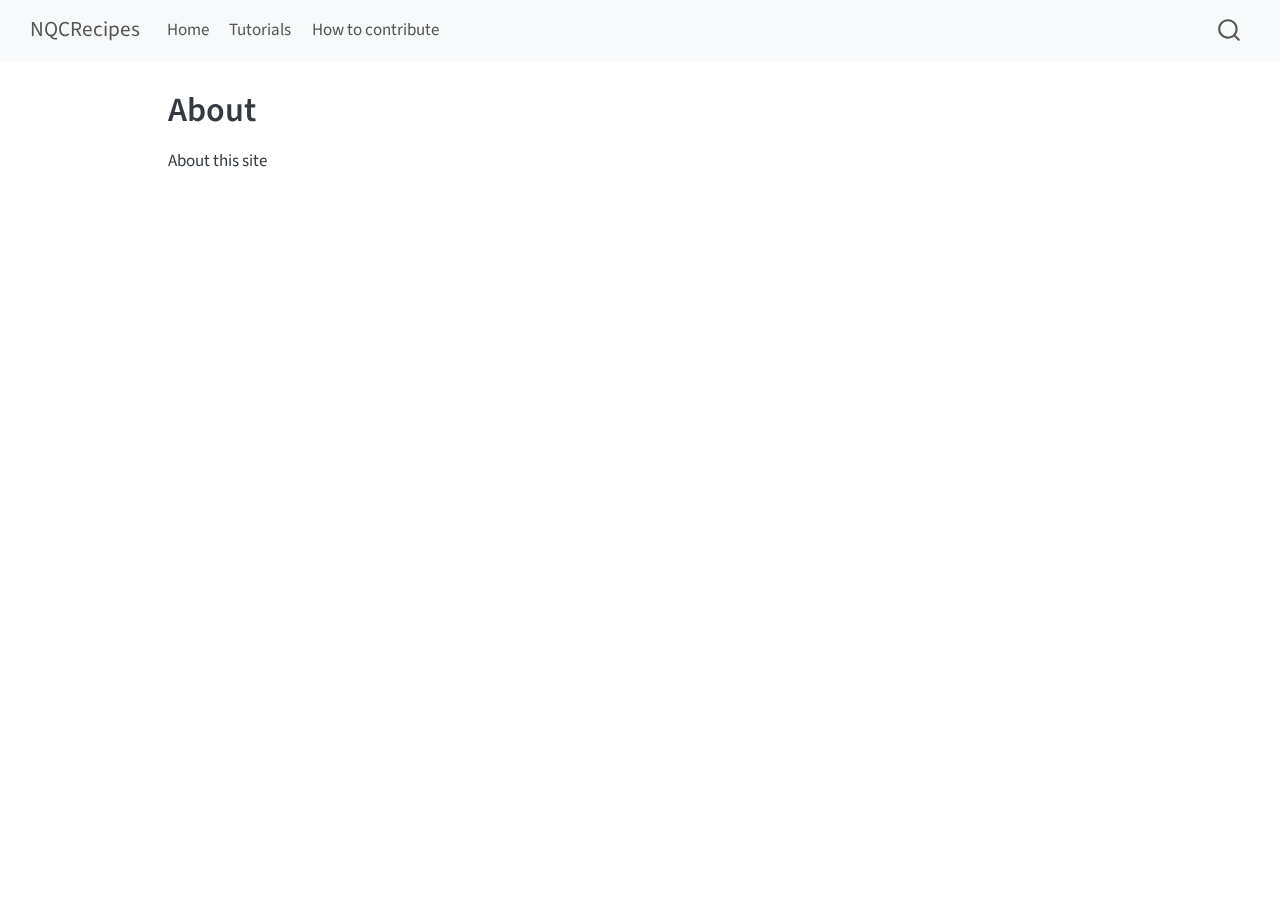
==== about.html @ 5137a84d "Built site for gh-pages" ====
<!DOCTYPE html>
<html xmlns="http://www.w3.org/1999/xhtml" lang="en" xml:lang="en"><head>

<meta charset="utf-8">
<meta name="generator" content="quarto-1.5.55">

<meta name="viewport" content="width=device-width, initial-scale=1.0, user-scalable=yes">


<title>About – NQCRecipes</title>
<style>
code{white-space: pre-wrap;}
span.smallcaps{font-variant: small-caps;}
div.columns{display: flex; gap: min(4vw, 1.5em);}
div.column{flex: auto; overflow-x: auto;}
div.hanging-indent{margin-left: 1.5em; text-indent: -1.5em;}
ul.task-list{list-style: none;}
ul.task-list li input[type="checkbox"] {
  width: 0.8em;
  margin: 0 0.8em 0.2em -1em; /* quarto-specific, see https://github.com/quarto-dev/quarto-cli/issues/4556 */ 
  vertical-align: middle;
}
</style>


<script src="site_libs/quarto-nav/quarto-nav.js"></script>
<script src="site_libs/quarto-nav/headroom.min.js"></script>
<script src="site_libs/clipboard/clipboard.min.js"></script>
<script src="site_libs/quarto-search/autocomplete.umd.js"></script>
<script src="site_libs/quarto-search/fuse.min.js"></script>
<script src="site_libs/quarto-search/quarto-search.js"></script>
<meta name="quarto:offset" content="./">
<script src="site_libs/quarto-html/quarto.js"></script>
<script src="site_libs/quarto-html/popper.min.js"></script>
<script src="site_libs/quarto-html/tippy.umd.min.js"></script>
<script src="site_libs/quarto-html/anchor.min.js"></script>
<link href="site_libs/quarto-html/tippy.css" rel="stylesheet">
<link href="site_libs/quarto-html/quarto-syntax-highlighting.css" rel="stylesheet" id="quarto-text-highlighting-styles">
<script src="site_libs/bootstrap/bootstrap.min.js"></script>
<link href="site_libs/bootstrap/bootstrap-icons.css" rel="stylesheet">
<link href="site_libs/bootstrap/bootstrap.min.css" rel="stylesheet" id="quarto-bootstrap" data-mode="light">
<script id="quarto-search-options" type="application/json">{
  "location": "navbar",
  "copy-button": false,
  "collapse-after": 3,
  "panel-placement": "end",
  "type": "overlay",
  "limit": 50,
  "keyboard-shortcut": [
    "f",
    "/",
    "s"
  ],
  "show-item-context": false,
  "language": {
    "search-no-results-text": "No results",
    "search-matching-documents-text": "matching documents",
    "search-copy-link-title": "Copy link to search",
    "search-hide-matches-text": "Hide additional matches",
    "search-more-match-text": "more match in this document",
    "search-more-matches-text": "more matches in this document",
    "search-clear-button-title": "Clear",
    "search-text-placeholder": "",
    "search-detached-cancel-button-title": "Cancel",
    "search-submit-button-title": "Submit",
    "search-label": "Search"
  }
}</script>


<link rel="stylesheet" href="styles.css">
</head>

<body class="nav-fixed">

<div id="quarto-search-results"></div>
  <header id="quarto-header" class="headroom fixed-top">
    <nav class="navbar navbar-expand-lg " data-bs-theme="dark">
      <div class="navbar-container container-fluid">
      <div class="navbar-brand-container mx-auto">
    <a class="navbar-brand" href="./index.html">
    <span class="navbar-title">NQCRecipes</span>
    </a>
  </div>
            <div id="quarto-search" class="" title="Search"></div>
          <button class="navbar-toggler" type="button" data-bs-toggle="collapse" data-bs-target="#navbarCollapse" aria-controls="navbarCollapse" role="menu" aria-expanded="false" aria-label="Toggle navigation" onclick="if (window.quartoToggleHeadroom) { window.quartoToggleHeadroom(); }">
  <span class="navbar-toggler-icon"></span>
</button>
          <div class="collapse navbar-collapse" id="navbarCollapse">
            <ul class="navbar-nav navbar-nav-scroll me-auto">
  <li class="nav-item">
    <a class="nav-link" href="./index.html"> 
<span class="menu-text">Home</span></a>
  </li>  
  <li class="nav-item">
    <a class="nav-link" href="./tutorials/overview.html"> 
<span class="menu-text">Tutorials</span></a>
  </li>  
  <li class="nav-item">
    <a class="nav-link" href="./contributing/contributing.html"> 
<span class="menu-text">How to contribute</span></a>
  </li>  
</ul>
          </div> <!-- /navcollapse -->
            <div class="quarto-navbar-tools">
</div>
      </div> <!-- /container-fluid -->
    </nav>
</header>
<!-- content -->
<div id="quarto-content" class="quarto-container page-columns page-rows-contents page-layout-article page-navbar">
<!-- sidebar -->
<!-- margin-sidebar -->
    <div id="quarto-margin-sidebar" class="sidebar margin-sidebar zindex-bottom">
        
    </div>
<!-- main -->
<main class="content" id="quarto-document-content">

<header id="title-block-header" class="quarto-title-block default">
<div class="quarto-title">
<h1 class="title">About</h1>
</div>



<div class="quarto-title-meta">

    
  
    
  </div>
  


</header>


<p>About this site</p>



</main> <!-- /main -->
<script id="quarto-html-after-body" type="application/javascript">
window.document.addEventListener("DOMContentLoaded", function (event) {
  const toggleBodyColorMode = (bsSheetEl) => {
    const mode = bsSheetEl.getAttribute("data-mode");
    const bodyEl = window.document.querySelector("body");
    if (mode === "dark") {
      bodyEl.classList.add("quarto-dark");
      bodyEl.classList.remove("quarto-light");
    } else {
      bodyEl.classList.add("quarto-light");
      bodyEl.classList.remove("quarto-dark");
    }
  }
  const toggleBodyColorPrimary = () => {
    const bsSheetEl = window.document.querySelector("link#quarto-bootstrap");
    if (bsSheetEl) {
      toggleBodyColorMode(bsSheetEl);
    }
  }
  toggleBodyColorPrimary();  
  const icon = "";
  const anchorJS = new window.AnchorJS();
  anchorJS.options = {
    placement: 'right',
    icon: icon
  };
  anchorJS.add('.anchored');
  const isCodeAnnotation = (el) => {
    for (const clz of el.classList) {
      if (clz.startsWith('code-annotation-')) {                     
        return true;
      }
    }
    return false;
  }
  const onCopySuccess = function(e) {
    // button target
    const button = e.trigger;
    // don't keep focus
    button.blur();
    // flash "checked"
    button.classList.add('code-copy-button-checked');
    var currentTitle = button.getAttribute("title");
    button.setAttribute("title", "Copied!");
    let tooltip;
    if (window.bootstrap) {
      button.setAttribute("data-bs-toggle", "tooltip");
      button.setAttribute("data-bs-placement", "left");
      button.setAttribute("data-bs-title", "Copied!");
      tooltip = new bootstrap.Tooltip(button, 
        { trigger: "manual", 
          customClass: "code-copy-button-tooltip",
          offset: [0, -8]});
      tooltip.show();    
    }
    setTimeout(function() {
      if (tooltip) {
        tooltip.hide();
        button.removeAttribute("data-bs-title");
        button.removeAttribute("data-bs-toggle");
        button.removeAttribute("data-bs-placement");
      }
      button.setAttribute("title", currentTitle);
      button.classList.remove('code-copy-button-checked');
    }, 1000);
    // clear code selection
    e.clearSelection();
  }
  const getTextToCopy = function(trigger) {
      const codeEl = trigger.previousElementSibling.cloneNode(true);
      for (const childEl of codeEl.children) {
        if (isCodeAnnotation(childEl)) {
          childEl.remove();
        }
      }
      return codeEl.innerText;
  }
  const clipboard = new window.ClipboardJS('.code-copy-button:not([data-in-quarto-modal])', {
    text: getTextToCopy
  });
  clipboard.on('success', onCopySuccess);
  if (window.document.getElementById('quarto-embedded-source-code-modal')) {
    // For code content inside modals, clipBoardJS needs to be initialized with a container option
    // TODO: Check when it could be a function (https://github.com/zenorocha/clipboard.js/issues/860)
    const clipboardModal = new window.ClipboardJS('.code-copy-button[data-in-quarto-modal]', {
      text: getTextToCopy,
      container: window.document.getElementById('quarto-embedded-source-code-modal')
    });
    clipboardModal.on('success', onCopySuccess);
  }
    var localhostRegex = new RegExp(/^(?:http|https):\/\/localhost\:?[0-9]*\//);
    var mailtoRegex = new RegExp(/^mailto:/);
      var filterRegex = new RegExp("https:\/\/NQCD\.github\.io\/NQCRecipes\/");
    var isInternal = (href) => {
        return filterRegex.test(href) || localhostRegex.test(href) || mailtoRegex.test(href);
    }
    // Inspect non-navigation links and adorn them if external
 	var links = window.document.querySelectorAll('a[href]:not(.nav-link):not(.navbar-brand):not(.toc-action):not(.sidebar-link):not(.sidebar-item-toggle):not(.pagination-link):not(.no-external):not([aria-hidden]):not(.dropdown-item):not(.quarto-navigation-tool):not(.about-link)');
    for (var i=0; i<links.length; i++) {
      const link = links[i];
      if (!isInternal(link.href)) {
        // undo the damage that might have been done by quarto-nav.js in the case of
        // links that we want to consider external
        if (link.dataset.originalHref !== undefined) {
          link.href = link.dataset.originalHref;
        }
      }
    }
  function tippyHover(el, contentFn, onTriggerFn, onUntriggerFn) {
    const config = {
      allowHTML: true,
      maxWidth: 500,
      delay: 100,
      arrow: false,
      appendTo: function(el) {
          return el.parentElement;
      },
      interactive: true,
      interactiveBorder: 10,
      theme: 'quarto',
      placement: 'bottom-start',
    };
    if (contentFn) {
      config.content = contentFn;
    }
    if (onTriggerFn) {
      config.onTrigger = onTriggerFn;
    }
    if (onUntriggerFn) {
      config.onUntrigger = onUntriggerFn;
    }
    window.tippy(el, config); 
  }
  const noterefs = window.document.querySelectorAll('a[role="doc-noteref"]');
  for (var i=0; i<noterefs.length; i++) {
    const ref = noterefs[i];
    tippyHover(ref, function() {
      // use id or data attribute instead here
      let href = ref.getAttribute('data-footnote-href') || ref.getAttribute('href');
      try { href = new URL(href).hash; } catch {}
      const id = href.replace(/^#\/?/, "");
      const note = window.document.getElementById(id);
      if (note) {
        return note.innerHTML;
      } else {
        return "";
      }
    });
  }
  const xrefs = window.document.querySelectorAll('a.quarto-xref');
  const processXRef = (id, note) => {
    // Strip column container classes
    const stripColumnClz = (el) => {
      el.classList.remove("page-full", "page-columns");
      if (el.children) {
        for (const child of el.children) {
          stripColumnClz(child);
        }
      }
    }
    stripColumnClz(note)
    if (id === null || id.startsWith('sec-')) {
      // Special case sections, only their first couple elements
      const container = document.createElement("div");
      if (note.children && note.children.length > 2) {
        container.appendChild(note.children[0].cloneNode(true));
        for (let i = 1; i < note.children.length; i++) {
          const child = note.children[i];
          if (child.tagName === "P" && child.innerText === "") {
            continue;
          } else {
            container.appendChild(child.cloneNode(true));
            break;
          }
        }
        if (window.Quarto?.typesetMath) {
          window.Quarto.typesetMath(container);
        }
        return container.innerHTML
      } else {
        if (window.Quarto?.typesetMath) {
          window.Quarto.typesetMath(note);
        }
        return note.innerHTML;
      }
    } else {
      // Remove any anchor links if they are present
      const anchorLink = note.querySelector('a.anchorjs-link');
      if (anchorLink) {
        anchorLink.remove();
      }
      if (window.Quarto?.typesetMath) {
        window.Quarto.typesetMath(note);
      }
      // TODO in 1.5, we should make sure this works without a callout special case
      if (note.classList.contains("callout")) {
        return note.outerHTML;
      } else {
        return note.innerHTML;
      }
    }
  }
  for (var i=0; i<xrefs.length; i++) {
    const xref = xrefs[i];
    tippyHover(xref, undefined, function(instance) {
      instance.disable();
      let url = xref.getAttribute('href');
      let hash = undefined; 
      if (url.startsWith('#')) {
        hash = url;
      } else {
        try { hash = new URL(url).hash; } catch {}
      }
      if (hash) {
        const id = hash.replace(/^#\/?/, "");
        const note = window.document.getElementById(id);
        if (note !== null) {
          try {
            const html = processXRef(id, note.cloneNode(true));
            instance.setContent(html);
          } finally {
            instance.enable();
            instance.show();
          }
        } else {
          // See if we can fetch this
          fetch(url.split('#')[0])
          .then(res => res.text())
          .then(html => {
            const parser = new DOMParser();
            const htmlDoc = parser.parseFromString(html, "text/html");
            const note = htmlDoc.getElementById(id);
            if (note !== null) {
              const html = processXRef(id, note);
              instance.setContent(html);
            } 
          }).finally(() => {
            instance.enable();
            instance.show();
          });
        }
      } else {
        // See if we can fetch a full url (with no hash to target)
        // This is a special case and we should probably do some content thinning / targeting
        fetch(url)
        .then(res => res.text())
        .then(html => {
          const parser = new DOMParser();
          const htmlDoc = parser.parseFromString(html, "text/html");
          const note = htmlDoc.querySelector('main.content');
          if (note !== null) {
            // This should only happen for chapter cross references
            // (since there is no id in the URL)
            // remove the first header
            if (note.children.length > 0 && note.children[0].tagName === "HEADER") {
              note.children[0].remove();
            }
            const html = processXRef(null, note);
            instance.setContent(html);
          } 
        }).finally(() => {
          instance.enable();
          instance.show();
        });
      }
    }, function(instance) {
    });
  }
      let selectedAnnoteEl;
      const selectorForAnnotation = ( cell, annotation) => {
        let cellAttr = 'data-code-cell="' + cell + '"';
        let lineAttr = 'data-code-annotation="' +  annotation + '"';
        const selector = 'span[' + cellAttr + '][' + lineAttr + ']';
        return selector;
      }
      const selectCodeLines = (annoteEl) => {
        const doc = window.document;
        const targetCell = annoteEl.getAttribute("data-target-cell");
        const targetAnnotation = annoteEl.getAttribute("data-target-annotation");
        const annoteSpan = window.document.querySelector(selectorForAnnotation(targetCell, targetAnnotation));
        const lines = annoteSpan.getAttribute("data-code-lines").split(",");
        const lineIds = lines.map((line) => {
          return targetCell + "-" + line;
        })
        let top = null;
        let height = null;
        let parent = null;
        if (lineIds.length > 0) {
            //compute the position of the single el (top and bottom and make a div)
            const el = window.document.getElementById(lineIds[0]);
            top = el.offsetTop;
            height = el.offsetHeight;
            parent = el.parentElement.parentElement;
          if (lineIds.length > 1) {
            const lastEl = window.document.getElementById(lineIds[lineIds.length - 1]);
            const bottom = lastEl.offsetTop + lastEl.offsetHeight;
            height = bottom - top;
          }
          if (top !== null && height !== null && parent !== null) {
            // cook up a div (if necessary) and position it 
            let div = window.document.getElementById("code-annotation-line-highlight");
            if (div === null) {
              div = window.document.createElement("div");
              div.setAttribute("id", "code-annotation-line-highlight");
              div.style.position = 'absolute';
              parent.appendChild(div);
            }
            div.style.top = top - 2 + "px";
            div.style.height = height + 4 + "px";
            div.style.left = 0;
            let gutterDiv = window.document.getElementById("code-annotation-line-highlight-gutter");
            if (gutterDiv === null) {
              gutterDiv = window.document.createElement("div");
              gutterDiv.setAttribute("id", "code-annotation-line-highlight-gutter");
              gutterDiv.style.position = 'absolute';
              const codeCell = window.document.getElementById(targetCell);
              const gutter = codeCell.querySelector('.code-annotation-gutter');
              gutter.appendChild(gutterDiv);
            }
            gutterDiv.style.top = top - 2 + "px";
            gutterDiv.style.height = height + 4 + "px";
          }
          selectedAnnoteEl = annoteEl;
        }
      };
      const unselectCodeLines = () => {
        const elementsIds = ["code-annotation-line-highlight", "code-annotation-line-highlight-gutter"];
        elementsIds.forEach((elId) => {
          const div = window.document.getElementById(elId);
          if (div) {
            div.remove();
          }
        });
        selectedAnnoteEl = undefined;
      };
        // Handle positioning of the toggle
    window.addEventListener(
      "resize",
      throttle(() => {
        elRect = undefined;
        if (selectedAnnoteEl) {
          selectCodeLines(selectedAnnoteEl);
        }
      }, 10)
    );
    function throttle(fn, ms) {
    let throttle = false;
    let timer;
      return (...args) => {
        if(!throttle) { // first call gets through
            fn.apply(this, args);
            throttle = true;
        } else { // all the others get throttled
            if(timer) clearTimeout(timer); // cancel #2
            timer = setTimeout(() => {
              fn.apply(this, args);
              timer = throttle = false;
            }, ms);
        }
      };
    }
      // Attach click handler to the DT
      const annoteDls = window.document.querySelectorAll('dt[data-target-cell]');
      for (const annoteDlNode of annoteDls) {
        annoteDlNode.addEventListener('click', (event) => {
          const clickedEl = event.target;
          if (clickedEl !== selectedAnnoteEl) {
            unselectCodeLines();
            const activeEl = window.document.querySelector('dt[data-target-cell].code-annotation-active');
            if (activeEl) {
              activeEl.classList.remove('code-annotation-active');
            }
            selectCodeLines(clickedEl);
            clickedEl.classList.add('code-annotation-active');
          } else {
            // Unselect the line
            unselectCodeLines();
            clickedEl.classList.remove('code-annotation-active');
          }
        });
      }
  const findCites = (el) => {
    const parentEl = el.parentElement;
    if (parentEl) {
      const cites = parentEl.dataset.cites;
      if (cites) {
        return {
          el,
          cites: cites.split(' ')
        };
      } else {
        return findCites(el.parentElement)
      }
    } else {
      return undefined;
    }
  };
  var bibliorefs = window.document.querySelectorAll('a[role="doc-biblioref"]');
  for (var i=0; i<bibliorefs.length; i++) {
    const ref = bibliorefs[i];
    const citeInfo = findCites(ref);
    if (citeInfo) {
      tippyHover(citeInfo.el, function() {
        var popup = window.document.createElement('div');
        citeInfo.cites.forEach(function(cite) {
          var citeDiv = window.document.createElement('div');
          citeDiv.classList.add('hanging-indent');
          citeDiv.classList.add('csl-entry');
          var biblioDiv = window.document.getElementById('ref-' + cite);
          if (biblioDiv) {
            citeDiv.innerHTML = biblioDiv.innerHTML;
          }
          popup.appendChild(citeDiv);
        });
        return popup.innerHTML;
      });
    }
  }
});
</script>
</div> <!-- /content -->




</body></html>
---- site_libs/quarto-html/tippy.css ----
.tippy-box[data-animation=fade][data-state=hidden]{opacity:0}[data-tippy-root]{max-width:calc(100vw - 10px)}.tippy-box{position:relative;background-color:#333;color:#fff;border-radius:4px;font-size:14px;line-height:1.4;white-space:normal;outline:0;transition-property:transform,visibility,opacity}.tippy-box[data-placement^=top]>.tippy-arrow{bottom:0}.tippy-box[data-placement^=top]>.tippy-arrow:before{bottom:-7px;left:0;border-width:8px 8px 0;border-top-color:initial;transform-origin:center top}.tippy-box[data-placement^=bottom]>.tippy-arrow{top:0}.tippy-box[data-placement^=bottom]>.tippy-arrow:before{top:-7px;left:0;border-width:0 8px 8px;border-bottom-color:initial;transform-origin:center bottom}.tippy-box[data-placement^=left]>.tippy-arrow{right:0}.tippy-box[data-placement^=left]>.tippy-arrow:before{border-width:8px 0 8px 8px;border-left-color:initial;right:-7px;transform-origin:center left}.tippy-box[data-placement^=right]>.tippy-arrow{left:0}.tippy-box[data-placement^=right]>.tippy-arrow:before{left:-7px;border-width:8px 8px 8px 0;border-right-color:initial;transform-origin:center right}.tippy-box[data-inertia][data-state=visible]{transition-timing-function:cubic-bezier(.54,1.5,.38,1.11)}.tippy-arrow{width:16px;height:16px;color:#333}.tippy-arrow:before{content:"";position:absolute;border-color:transparent;border-style:solid}.tippy-content{position:relative;padding:5px 9px;z-index:1}
---- site_libs/quarto-html/quarto-syntax-highlighting.css ----
/* quarto syntax highlight colors */
:root {
  --quarto-hl-ot-color: #003B4F;
  --quarto-hl-at-color: #657422;
  --quarto-hl-ss-color: #20794D;
  --quarto-hl-an-color: #5E5E5E;
  --quarto-hl-fu-color: #4758AB;
  --quarto-hl-st-color: #20794D;
  --quarto-hl-cf-color: #003B4F;
  --quarto-hl-op-color: #5E5E5E;
  --quarto-hl-er-color: #AD0000;
  --quarto-hl-bn-color: #AD0000;
  --quarto-hl-al-color: #AD0000;
  --quarto-hl-va-color: #111111;
  --quarto-hl-bu-color: inherit;
  --quarto-hl-ex-color: inherit;
  --quarto-hl-pp-color: #AD0000;
  --quarto-hl-in-color: #5E5E5E;
  --quarto-hl-vs-color: #20794D;
  --quarto-hl-wa-color: #5E5E5E;
  --quarto-hl-do-color: #5E5E5E;
  --quarto-hl-im-color: #00769E;
  --quarto-hl-ch-color: #20794D;
  --quarto-hl-dt-color: #AD0000;
  --quarto-hl-fl-color: #AD0000;
  --quarto-hl-co-color: #5E5E5E;
  --quarto-hl-cv-color: #5E5E5E;
  --quarto-hl-cn-color: #8f5902;
  --quarto-hl-sc-color: #5E5E5E;
  --quarto-hl-dv-color: #AD0000;
  --quarto-hl-kw-color: #003B4F;
}

/* other quarto variables */
:root {
  --quarto-font-monospace: SFMono-Regular, Menlo, Monaco, Consolas, "Liberation Mono", "Courier New", monospace;
}

pre > code.sourceCode > span {
  color: #003B4F;
}

code span {
  color: #003B4F;
}

code.sourceCode > span {
  color: #003B4F;
}

div.sourceCode,
div.sourceCode pre.sourceCode {
  color: #003B4F;
}

code span.ot {
  color: #003B4F;
  font-style: inherit;
}

code span.at {
  color: #657422;
  font-style: inherit;
}

code span.ss {
  color: #20794D;
  font-style: inherit;
}

code span.an {
  color: #5E5E5E;
  font-style: inherit;
}

code span.fu {
  color: #4758AB;
  font-style: inherit;
}

code span.st {
  color: #20794D;
  font-style: inherit;
}

code span.cf {
  color: #003B4F;
  font-weight: bold;
  font-style: inherit;
}

code span.op {
  color: #5E5E5E;
  font-style: inherit;
}

code span.er {
  color: #AD0000;
  font-style: inherit;
}

code span.bn {
  color: #AD0000;
  font-style: inherit;
}

code span.al {
  color: #AD0000;
  font-style: inherit;
}

code span.va {
  color: #111111;
  font-style: inherit;
}

code span.bu {
  font-style: inherit;
}

code span.ex {
  font-style: inherit;
}

code span.pp {
  color: #AD0000;
  font-style: inherit;
}

code span.in {
  color: #5E5E5E;
  font-style: inherit;
}

code span.vs {
  color: #20794D;
  font-style: inherit;
}

code span.wa {
  color: #5E5E5E;
  font-style: italic;
}

code span.do {
  color: #5E5E5E;
  font-style: italic;
}

code span.im {
  color: #00769E;
  font-style: inherit;
}

code span.ch {
  color: #20794D;
  font-style: inherit;
}

code span.dt {
  color: #AD0000;
  font-style: inherit;
}

code span.fl {
  color: #AD0000;
  font-style: inherit;
}

code span.co {
  color: #5E5E5E;
  font-style: inherit;
}

code span.cv {
  color: #5E5E5E;
  font-style: italic;
}

code span.cn {
  color: #8f5902;
  font-style: inherit;
}

code span.sc {
  color: #5E5E5E;
  font-style: inherit;
}

code span.dv {
  color: #AD0000;
  font-style: inherit;
}

code span.kw {
  color: #003B4F;
  font-weight: bold;
  font-style: inherit;
}

.prevent-inlining {
  content: "</";
}

/*# sourceMappingURL=debc5d5d77c3f9108843748ff7464032.css.map */
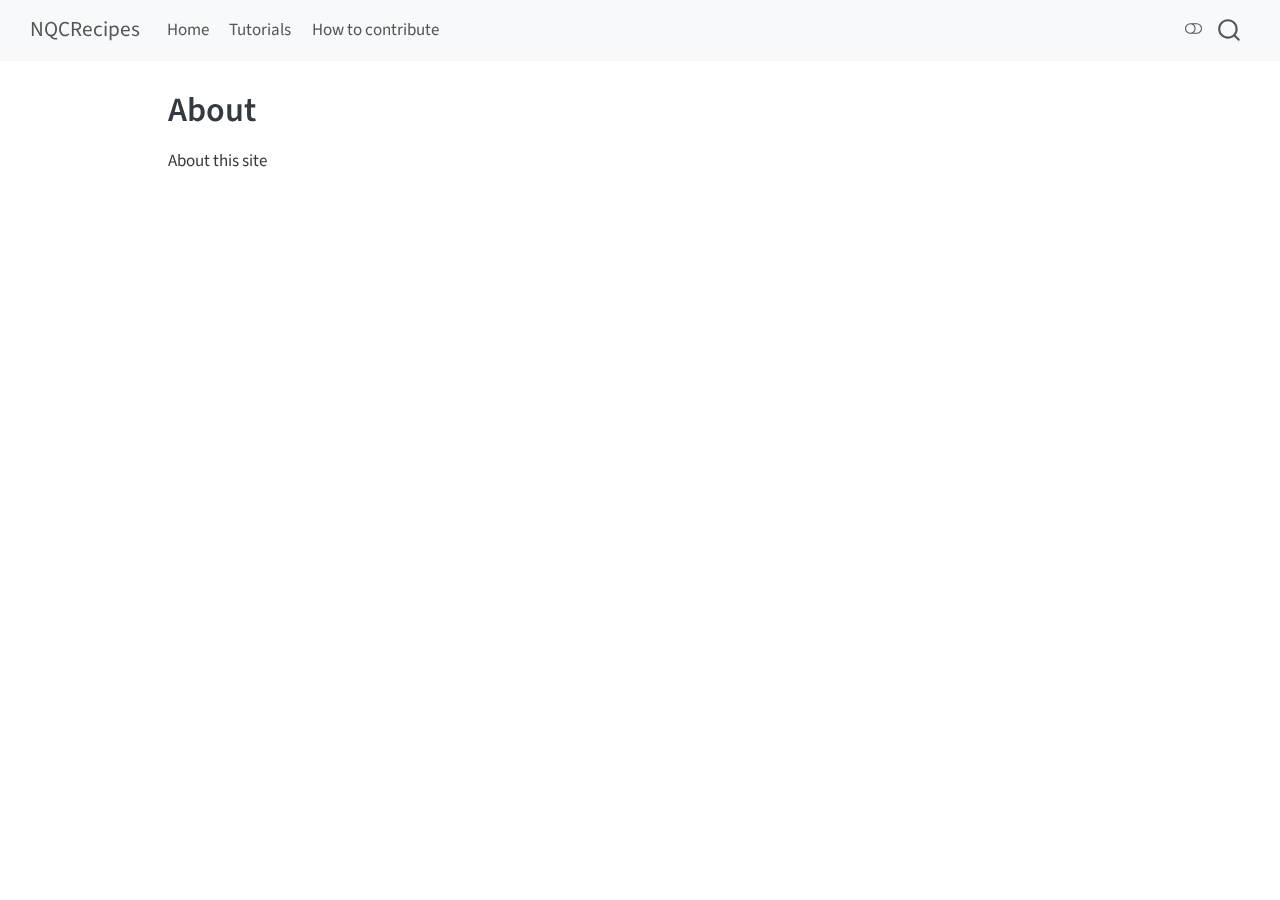
==== commit 8b03ecbd: "Built site for gh-pages" ====
--- a/about.html
+++ b/about.html
@@ -2,7 +2,7 @@
 <html xmlns="http://www.w3.org/1999/xhtml" lang="en" xml:lang="en"><head>
 
 <meta charset="utf-8">
-<meta name="generator" content="quarto-1.5.55">
+<meta name="generator" content="quarto-1.5.56">
 
 <meta name="viewport" content="width=device-width, initial-scale=1.0, user-scalable=yes">
 
@@ -35,10 +35,12 @@
 <script src="site_libs/quarto-html/tippy.umd.min.js"></script>
 <script src="site_libs/quarto-html/anchor.min.js"></script>
 <link href="site_libs/quarto-html/tippy.css" rel="stylesheet">
-<link href="site_libs/quarto-html/quarto-syntax-highlighting.css" rel="stylesheet" id="quarto-text-highlighting-styles">
+<link href="site_libs/quarto-html/quarto-syntax-highlighting.css" rel="stylesheet" class="quarto-color-scheme" id="quarto-text-highlighting-styles">
+<link href="site_libs/quarto-html/quarto-syntax-highlighting-dark.css" rel="prefetch" class="quarto-color-scheme quarto-color-alternate" id="quarto-text-highlighting-styles">
 <script src="site_libs/bootstrap/bootstrap.min.js"></script>
 <link href="site_libs/bootstrap/bootstrap-icons.css" rel="stylesheet">
-<link href="site_libs/bootstrap/bootstrap.min.css" rel="stylesheet" id="quarto-bootstrap" data-mode="light">
+<link href="site_libs/bootstrap/bootstrap.min.css" rel="stylesheet" class="quarto-color-scheme" id="quarto-bootstrap" data-mode="light">
+<link href="site_libs/bootstrap/bootstrap-dark.min.css" rel="prefetch" class="quarto-color-scheme quarto-color-alternate" id="quarto-bootstrap" data-mode="dark">
 <script id="quarto-search-options" type="application/json">{
   "location": "navbar",
   "copy-button": false,
@@ -103,6 +105,7 @@
 </ul>
           </div> <!-- /navcollapse -->
             <div class="quarto-navbar-tools">
+  <a href="" class="quarto-color-scheme-toggle quarto-navigation-tool  px-1" onclick="window.quartoToggleColorScheme(); return false;" title="Toggle dark mode"><i class="bi"></i></a>
 </div>
       </div> <!-- /container-fluid -->
     </nav>
@@ -161,6 +164,150 @@
     }
   }
   toggleBodyColorPrimary();  
+  const disableStylesheet = (stylesheets) => {
+    for (let i=0; i < stylesheets.length; i++) {
+      const stylesheet = stylesheets[i];
+      stylesheet.rel = 'prefetch';
+    }
+  }
+  const enableStylesheet = (stylesheets) => {
+    for (let i=0; i < stylesheets.length; i++) {
+      const stylesheet = stylesheets[i];
+      stylesheet.rel = 'stylesheet';
+    }
+  }
+  const manageTransitions = (selector, allowTransitions) => {
+    const els = window.document.querySelectorAll(selector);
+    for (let i=0; i < els.length; i++) {
+      const el = els[i];
+      if (allowTransitions) {
+        el.classList.remove('notransition');
+      } else {
+        el.classList.add('notransition');
+      }
+    }
+  }
+  const toggleGiscusIfUsed = (isAlternate, darkModeDefault) => {
+    const baseTheme = document.querySelector('#giscus-base-theme')?.value ?? 'light';
+    const alternateTheme = document.querySelector('#giscus-alt-theme')?.value ?? 'dark';
+    let newTheme = '';
+    if(darkModeDefault) {
+      newTheme = isAlternate ? baseTheme : alternateTheme;
+    } else {
+      newTheme = isAlternate ? alternateTheme : baseTheme;
+    }
+    const changeGiscusTheme = () => {
+      // From: https://github.com/giscus/giscus/issues/336
+      const sendMessage = (message) => {
+        const iframe = document.querySelector('iframe.giscus-frame');
+        if (!iframe) return;
+        iframe.contentWindow.postMessage({ giscus: message }, 'https://giscus.app');
+      }
+      sendMessage({
+        setConfig: {
+          theme: newTheme
+        }
+      });
+    }
+    const isGiscussLoaded = window.document.querySelector('iframe.giscus-frame') !== null;
+    if (isGiscussLoaded) {
+      changeGiscusTheme();
+    }
+  }
+  const toggleColorMode = (alternate) => {
+    // Switch the stylesheets
+    const alternateStylesheets = window.document.querySelectorAll('link.quarto-color-scheme.quarto-color-alternate');
+    manageTransitions('#quarto-margin-sidebar .nav-link', false);
+    if (alternate) {
+      enableStylesheet(alternateStylesheets);
+      for (const sheetNode of alternateStylesheets) {
+        if (sheetNode.id === "quarto-bootstrap") {
+          toggleBodyColorMode(sheetNode);
+        }
+      }
+    } else {
+      disableStylesheet(alternateStylesheets);
+      toggleBodyColorPrimary();
+    }
+    manageTransitions('#quarto-margin-sidebar .nav-link', true);
+    // Switch the toggles
+    const toggles = window.document.querySelectorAll('.quarto-color-scheme-toggle');
+    for (let i=0; i < toggles.length; i++) {
+      const toggle = toggles[i];
+      if (toggle) {
+        if (alternate) {
+          toggle.classList.add("alternate");     
+        } else {
+          toggle.classList.remove("alternate");
+        }
+      }
+    }
+    // Hack to workaround the fact that safari doesn't
+    // properly recolor the scrollbar when toggling (#1455)
+    if (navigator.userAgent.indexOf('Safari') > 0 && navigator.userAgent.indexOf('Chrome') == -1) {
+      manageTransitions("body", false);
+      window.scrollTo(0, 1);
+      setTimeout(() => {
+        window.scrollTo(0, 0);
+        manageTransitions("body", true);
+      }, 40);  
+    }
+  }
+  const isFileUrl = () => { 
+    return window.location.protocol === 'file:';
+  }
+  const hasAlternateSentinel = () => {  
+    let styleSentinel = getColorSchemeSentinel();
+    if (styleSentinel !== null) {
+      return styleSentinel === "alternate";
+    } else {
+      return false;
+    }
+  }
+  const setStyleSentinel = (alternate) => {
+    const value = alternate ? "alternate" : "default";
+    if (!isFileUrl()) {
+      window.localStorage.setItem("quarto-color-scheme", value);
+    } else {
+      localAlternateSentinel = value;
+    }
+  }
+  const getColorSchemeSentinel = () => {
+    if (!isFileUrl()) {
+      const storageValue = window.localStorage.getItem("quarto-color-scheme");
+      return storageValue != null ? storageValue : localAlternateSentinel;
+    } else {
+      return localAlternateSentinel;
+    }
+  }
+  const darkModeDefault = false;
+  let localAlternateSentinel = darkModeDefault ? 'alternate' : 'default';
+  // Dark / light mode switch
+  window.quartoToggleColorScheme = () => {
+    // Read the current dark / light value 
+    let toAlternate = !hasAlternateSentinel();
+    toggleColorMode(toAlternate);
+    setStyleSentinel(toAlternate);
+    toggleGiscusIfUsed(toAlternate, darkModeDefault);
+  };
+  // Ensure there is a toggle, if there isn't float one in the top right
+  if (window.document.querySelector('.quarto-color-scheme-toggle') === null) {
+    const a = window.document.createElement('a');
+    a.classList.add('top-right');
+    a.classList.add('quarto-color-scheme-toggle');
+    a.href = "";
+    a.onclick = function() { try { window.quartoToggleColorScheme(); } catch {} return false; };
+    const i = window.document.createElement("i");
+    i.classList.add('bi');
+    a.appendChild(i);
+    window.document.body.appendChild(a);
+  }
+  // Switch to dark mode if need be
+  if (hasAlternateSentinel()) {
+    toggleColorMode(true);
+  } else {
+    toggleColorMode(false);
+  }
   const icon = "";
   const anchorJS = new window.AnchorJS();
   anchorJS.options = {
--- a/site_libs/quarto-html/quarto-syntax-highlighting-dark.css
+++ b/site_libs/quarto-html/quarto-syntax-highlighting-dark.css
@@ -0,0 +1,189 @@
+/* quarto syntax highlight colors */
+:root {
+  --quarto-hl-al-color: #f07178;
+  --quarto-hl-an-color: #d4d0ab;
+  --quarto-hl-at-color: #00e0e0;
+  --quarto-hl-bn-color: #d4d0ab;
+  --quarto-hl-bu-color: #abe338;
+  --quarto-hl-ch-color: #abe338;
+  --quarto-hl-co-color: #f8f8f2;
+  --quarto-hl-cv-color: #ffd700;
+  --quarto-hl-cn-color: #ffd700;
+  --quarto-hl-cf-color: #ffa07a;
+  --quarto-hl-dt-color: #ffa07a;
+  --quarto-hl-dv-color: #d4d0ab;
+  --quarto-hl-do-color: #f8f8f2;
+  --quarto-hl-er-color: #f07178;
+  --quarto-hl-ex-color: #00e0e0;
+  --quarto-hl-fl-color: #d4d0ab;
+  --quarto-hl-fu-color: #ffa07a;
+  --quarto-hl-im-color: #abe338;
+  --quarto-hl-in-color: #d4d0ab;
+  --quarto-hl-kw-color: #ffa07a;
+  --quarto-hl-op-color: #ffa07a;
+  --quarto-hl-ot-color: #00e0e0;
+  --quarto-hl-pp-color: #dcc6e0;
+  --quarto-hl-re-color: #00e0e0;
+  --quarto-hl-sc-color: #abe338;
+  --quarto-hl-ss-color: #abe338;
+  --quarto-hl-st-color: #abe338;
+  --quarto-hl-va-color: #00e0e0;
+  --quarto-hl-vs-color: #abe338;
+  --quarto-hl-wa-color: #dcc6e0;
+}
+
+/* other quarto variables */
+:root {
+  --quarto-font-monospace: SFMono-Regular, Menlo, Monaco, Consolas, "Liberation Mono", "Courier New", monospace;
+}
+
+code span.al {
+  background-color: #2a0f15;
+  font-weight: bold;
+  color: #f07178;
+}
+
+code span.an {
+  color: #d4d0ab;
+}
+
+code span.at {
+  color: #00e0e0;
+}
+
+code span.bn {
+  color: #d4d0ab;
+}
+
+code span.bu {
+  color: #abe338;
+}
+
+code span.ch {
+  color: #abe338;
+}
+
+code span.co {
+  font-style: italic;
+  color: #f8f8f2;
+}
+
+code span.cv {
+  color: #ffd700;
+}
+
+code span.cn {
+  color: #ffd700;
+}
+
+code span.cf {
+  font-weight: bold;
+  color: #ffa07a;
+}
+
+code span.dt {
+  color: #ffa07a;
+}
+
+code span.dv {
+  color: #d4d0ab;
+}
+
+code span.do {
+  color: #f8f8f2;
+}
+
+code span.er {
+  color: #f07178;
+  text-decoration: underline;
+}
+
+code span.ex {
+  font-weight: bold;
+  color: #00e0e0;
+}
+
+code span.fl {
+  color: #d4d0ab;
+}
+
+code span.fu {
+  color: #ffa07a;
+}
+
+code span.im {
+  color: #abe338;
+}
+
+code span.in {
+  color: #d4d0ab;
+}
+
+code span.kw {
+  font-weight: bold;
+  color: #ffa07a;
+}
+
+pre > code.sourceCode > span {
+  color: #f8f8f2;
+}
+
+code span {
+  color: #f8f8f2;
+}
+
+code.sourceCode > span {
+  color: #f8f8f2;
+}
+
+div.sourceCode,
+div.sourceCode pre.sourceCode {
+  color: #f8f8f2;
+}
+
+code span.op {
+  color: #ffa07a;
+}
+
+code span.ot {
+  color: #00e0e0;
+}
+
+code span.pp {
+  color: #dcc6e0;
+}
+
+code span.re {
+  background-color: #f8f8f2;
+  color: #00e0e0;
+}
+
+code span.sc {
+  color: #abe338;
+}
+
+code span.ss {
+  color: #abe338;
+}
+
+code span.st {
+  color: #abe338;
+}
+
+code span.va {
+  color: #00e0e0;
+}
+
+code span.vs {
+  color: #abe338;
+}
+
+code span.wa {
+  color: #dcc6e0;
+}
+
+.prevent-inlining {
+  content: "</";
+}
+
+/*# sourceMappingURL=935a306eefa94366c21e1a970dddb765.css.map */
